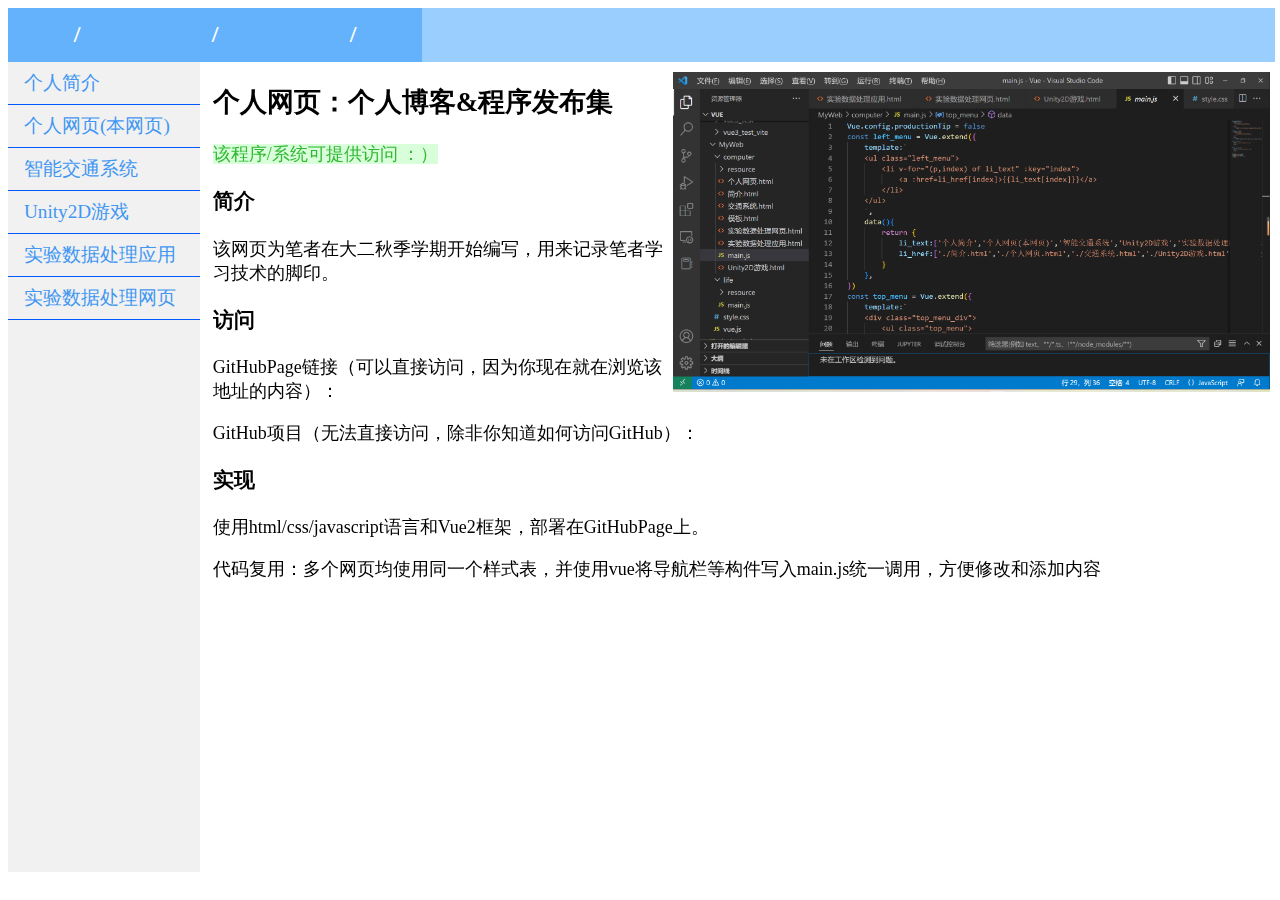
==== computer/个人网页.html @ 24ca3a0a ".." ====
<!DOCTYPE html>
<html>
    <head>
		<meta charset="UTF-8"/>
		<title>简介</title>
        <script type="text/javascript" src="../vue.js"></script>
        <link rel="stylesheet" type="text/css" href="../style.css"> 
    </head>
    <body>
        <div id="root">
            <top_menu></top_menu>
            <left_menu></left_menu>
            <div class="article">
                <div class="wide_picture_div" style="float: right"><img src="./resource/html_1.png"></div>
                <h2>个人网页：个人博客&程序发布集</h2>
                <running></running>
                <h3>简介</h3>
                <p>该网页为笔者在大二秋季学期开始编写，用来记录笔者学习技术的脚印。</p>
                <h3>访问</h3>
                <p>GitHubPage链接（可以直接访问，因为你现在就在浏览该地址的内容）：</p>
                <p>GitHub项目（无法直接访问，除非你知道如何访问GitHub）：</p>
                <h3>实现</h3>
                <p>使用html/css/javascript语言和Vue2框架，部署在GitHubPage上。</p>
                <p>代码复用：多个网页均使用同一个样式表，并使用vue将导航栏等构件写入main.js统一调用，方便修改和添加内容</p>
                
            </div>

        </div>
        <script  type="text/javascript" src="./main.js"></script>
    </body>
</html>
---- style.css ----
#root{
    position: fixed;
    width: 100%;
    height: 100%;
}
.top_menu_div{
    background-color:#9aceff;
    margin-right: 1%;
}
.top_menu{
	list-style-type:none;
	margin:0;
	padding:0;
	overflow:hidden;
}
.top_menu li{
	float:left;
    font-size:x-large;
}
.top_menu li a:link,.top_menu li a:visited
{
	display:block;
    line-height:190%;
	width:130px;
	font-weight:bold;
	color:#FFFFFF;
	background-color:#63b2fb;
	text-align:center;
	padding:4px;
	text-decoration:none;
	text-transform:uppercase;
}
.top_menu li a:hover,.top_menu li a:active
{
	background-color:#1786ee;
}
.left_menu{
    list-style-type: none;
    margin: 0;
    padding: 0;
    width: 15%;
    background-color: #f1f1f1;
    height: 90%;
    position: fixed; 
    overflow: auto; 
    font-size: larger;
}
.left_menu li{
    border-bottom: 1px solid rgb(0, 89, 255);
}
.left_menu li a {
    display: block;
    color: rgb(65, 151, 242);
    padding: 8px 16px;
    text-decoration: none;
}
.left_menu li a:hover {
    background-color: rgb(146, 186, 245);
    color: white;
}

.left_menu li a.active {
    background-color: #4CAF50;
    color: white;
}
.article{
    float: right;
    width: 83%;
    overflow: auto;
    height: 90%;
    margin-right: 1%;
    font-size: large;
}
.running,.not_running{
    font-size: large;
}
.running{
    background-color: #d8ffd9;
    color:#33b736;
}
.not_running{
    background-color: rgb(250, 249, 194);
    color:#c1bc2a;
}
.picture{
    width: 300px;
    float: right;
}
.long_picture_div{
    width: 240px;
    display:inline-block;
    text-align: center;
    margin-top: 1%;
    margin-right: 0.5%;
    float: right;
}
.long_picture_div img{
    width: 100%;
}
.wide_picture_div{
    height: 320px;
    display:inline-block;
    text-align: center;
    margin-top: 1%;
    margin-right: 0.5%;
    float: right;
}
.wide_picture_div img{
    height: 100%;
}
.small_picture_div{
    height: 150px;
    display:inline-block;
    text-align: center;
    margin-right: 0.3%;
    float: right;
}
.small_picture_div img{
    height: 100%;
}
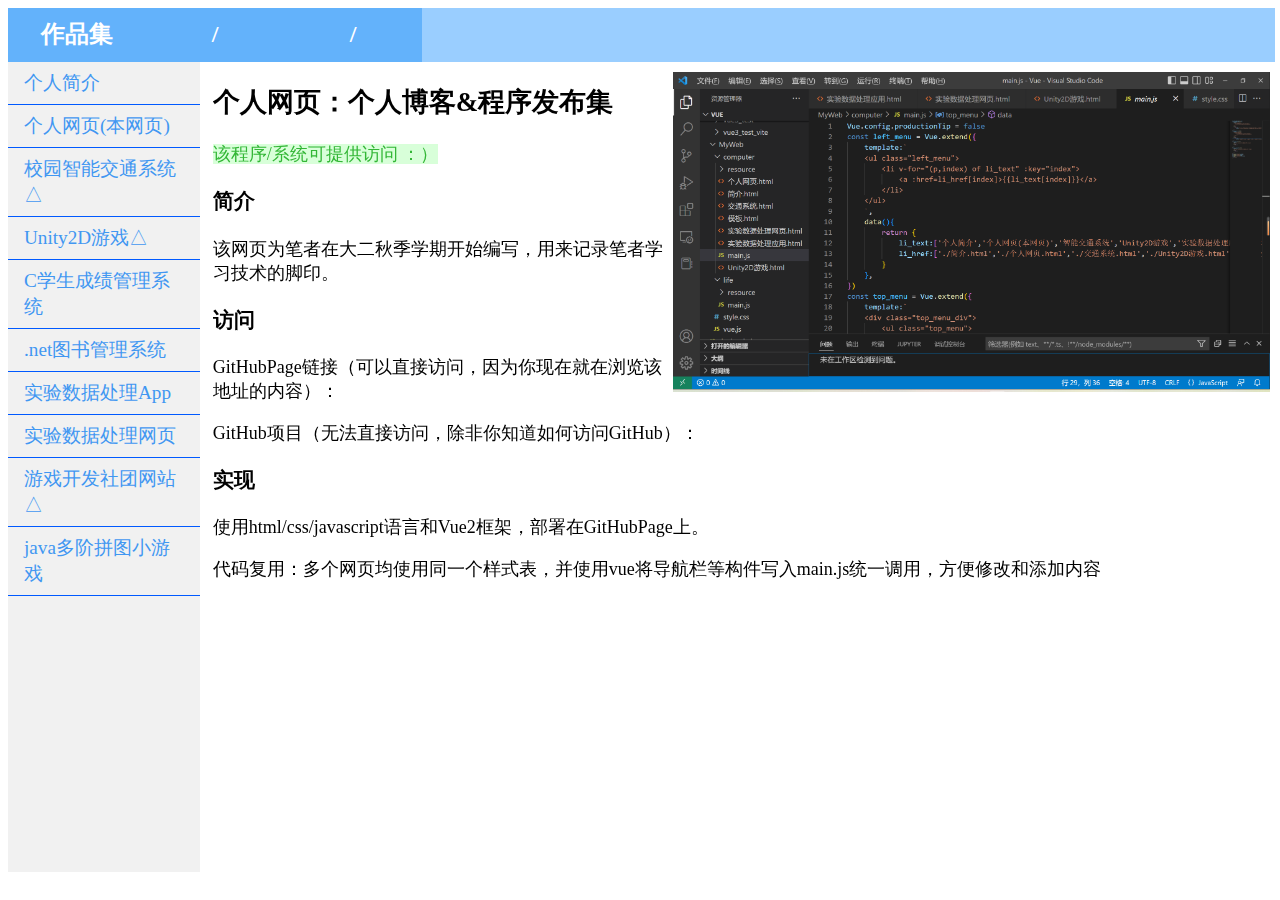
==== commit 95164b48: "修改title" ====
--- a/computer/个人网页.html
+++ b/computer/个人网页.html
@@ -2,7 +2,7 @@
 <html>
     <head>
 		<meta charset="UTF-8"/>
-		<title>简介</title>
+		<title>个人网页</title>
         <script type="text/javascript" src="../vue.js"></script>
         <link rel="stylesheet" type="text/css" href="../style.css"> 
     </head>
